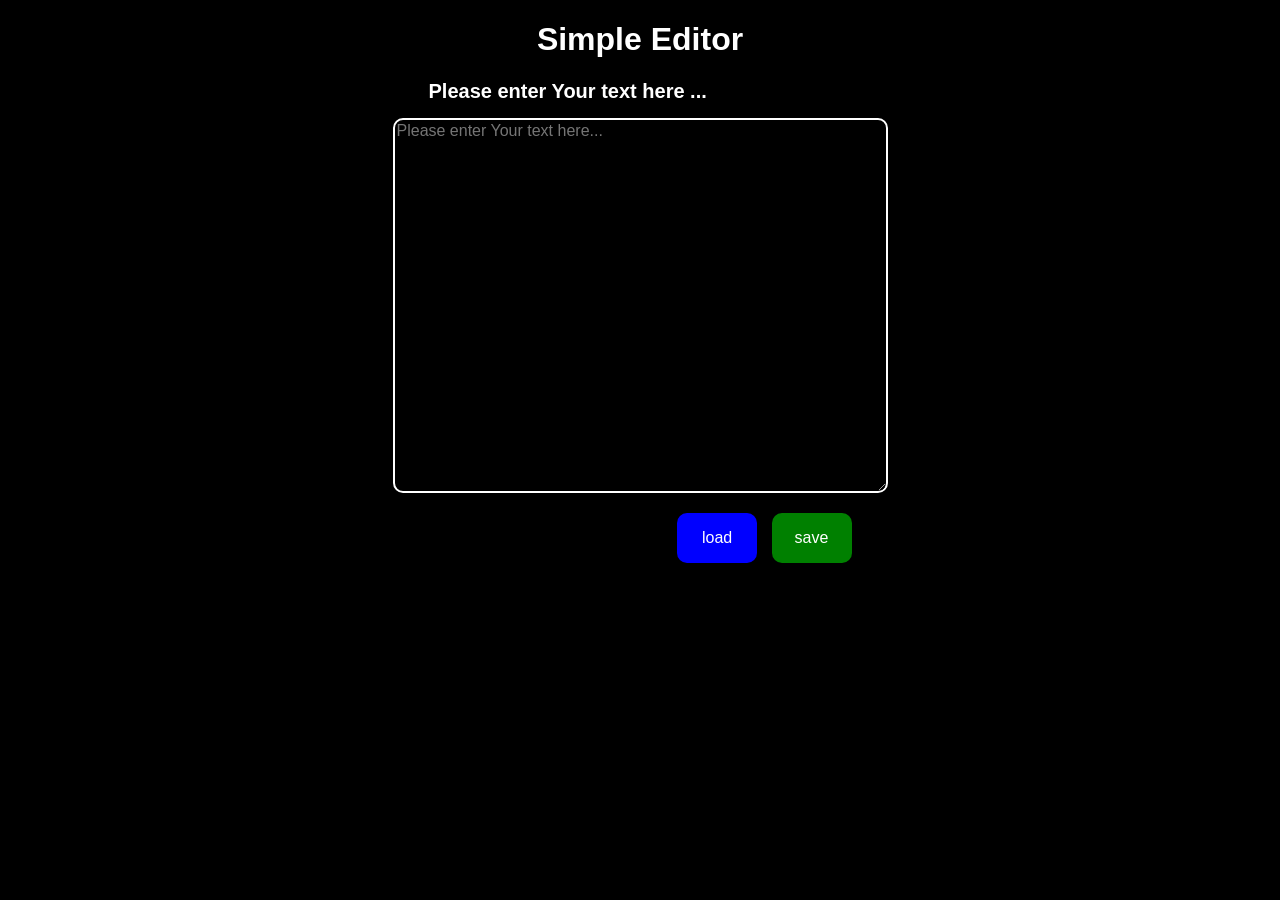
==== index.html @ 9c4a74f1 "Updates" ====
<!DOCTYPE html>
<html lang="en">
  <head>
    <meta charset="UTF-8" />
    <meta name="viewport" content="width=device-width, initial-scale=1.0" />
    <meta http-equiv="X-UA-Compatible" content="ie=edge" />
    <title>Simple Editor by Norbert Łukaszuk</title>
    <meta name="description" content="Description" />

    <!-- Title -->
    <meta property="og:title" content="" />
    <!-- OPTIONAL description. 2-4 sentences. -->
    <meta property="og:description" content="" />
    <!-- full url with http(s) ie. https://maciejkorsan.github.io/my-repo/ -->
    <meta property="og:url" content="" />
    <!-- full url to the image with http(s) ie. https://maciejkorsan.github.io/my-repo/assets/img/fb.png. Facebook suggests at least 1200 x 630. -->
    <meta property="og:image" content="https://maciejkorsan.com/wtf-gulp-starter/assets/img/cover.png" />

    <link rel="manifest" href="manifest.json" />
    <meta name="apple-mobile-web-app-capable" content="yes" />
    <link
      rel="apple-touch-icon"
      sizes="192x192"
      href="assets/img/text-box.png"
    />

    <link
      rel="icon"
      type="image/png"
      href="assets/img/text-box.png"
    />

    <link rel="stylesheet" href="css/main.css" />
  </head>
  <body>
    
    <h1>Simple Editor</h1>
    <div id="mainArea" >
    <div class="flexBox">
    <label class="label" for="textArea">Please enter Your text here ...</label>
    <textarea class="textArea" name="textArea" id="textArea" cols="50" rows="20" placeholder="Please enter Your text here..." ></textarea>
    <div class="buttons"><button class="buttons__load">load</button> <button class="buttons__save buttons__save--noMargin">save</button></div>
    </div>
    </div>
    
    
    <script src="js/main.js"></script>
  </body>
</html>
---- css/main.css ----
/*! normalize.css v8.0.1 | MIT License | github.com/necolas/normalize.css */
/* Document
   ========================================================================== */
/**
 * 1. Correct the line height in all browsers.
 * 2. Prevent adjustments of font size after orientation changes in iOS.
 */
html {
  line-height: 1.15;
  /* 1 */
  -webkit-text-size-adjust: 100%;
  /* 2 */ }

/* Sections
   ========================================================================== */
/**
 * Remove the margin in all browsers.
 */
body {
  margin: 0; }

/**
 * Render the `main` element consistently in IE.
 */
main {
  display: block; }

/**
 * Correct the font size and margin on `h1` elements within `section` and
 * `article` contexts in Chrome, Firefox, and Safari.
 */
h1 {
  font-size: 2em;
  margin: 0.67em 0; }

/* Grouping content
   ========================================================================== */
/**
 * 1. Add the correct box sizing in Firefox.
 * 2. Show the overflow in Edge and IE.
 */
hr {
  -webkit-box-sizing: content-box;
          box-sizing: content-box;
  /* 1 */
  height: 0;
  /* 1 */
  overflow: visible;
  /* 2 */ }

/**
 * 1. Correct the inheritance and scaling of font size in all browsers.
 * 2. Correct the odd `em` font sizing in all browsers.
 */
pre {
  font-family: monospace, monospace;
  /* 1 */
  font-size: 1em;
  /* 2 */ }

/* Text-level semantics
   ========================================================================== */
/**
 * Remove the gray background on active links in IE 10.
 */
a {
  background-color: transparent; }

/**
 * 1. Remove the bottom border in Chrome 57-
 * 2. Add the correct text decoration in Chrome, Edge, IE, Opera, and Safari.
 */
abbr[title] {
  border-bottom: none;
  /* 1 */
  text-decoration: underline;
  /* 2 */
  -webkit-text-decoration: underline dotted;
          text-decoration: underline dotted;
  /* 2 */ }

/**
 * Add the correct font weight in Chrome, Edge, and Safari.
 */
b,
strong {
  font-weight: bolder; }

/**
 * 1. Correct the inheritance and scaling of font size in all browsers.
 * 2. Correct the odd `em` font sizing in all browsers.
 */
code,
kbd,
samp {
  font-family: monospace, monospace;
  /* 1 */
  font-size: 1em;
  /* 2 */ }

/**
 * Add the correct font size in all browsers.
 */
small {
  font-size: 80%; }

/**
 * Prevent `sub` and `sup` elements from affecting the line height in
 * all browsers.
 */
sub,
sup {
  font-size: 75%;
  line-height: 0;
  position: relative;
  vertical-align: baseline; }

sub {
  bottom: -0.25em; }

sup {
  top: -0.5em; }

/* Embedded content
   ========================================================================== */
/**
 * Remove the border on images inside links in IE 10.
 */
img {
  border-style: none; }

/* Forms
   ========================================================================== */
/**
 * 1. Change the font styles in all browsers.
 * 2. Remove the margin in Firefox and Safari.
 */
button,
input,
optgroup,
select,
textarea {
  font-family: inherit;
  /* 1 */
  font-size: 100%;
  /* 1 */
  line-height: 1.15;
  /* 1 */
  margin: 0;
  /* 2 */ }

/**
 * Show the overflow in IE.
 * 1. Show the overflow in Edge.
 */
button,
input {
  /* 1 */
  overflow: visible; }

/**
 * Remove the inheritance of text transform in Edge, Firefox, and IE.
 * 1. Remove the inheritance of text transform in Firefox.
 */
button,
select {
  /* 1 */
  text-transform: none; }

/**
 * Correct the inability to style clickable types in iOS and Safari.
 */
button,
[type="button"],
[type="reset"],
[type="submit"] {
  -webkit-appearance: button; }

/**
 * Remove the inner border and padding in Firefox.
 */
button::-moz-focus-inner,
[type="button"]::-moz-focus-inner,
[type="reset"]::-moz-focus-inner,
[type="submit"]::-moz-focus-inner {
  border-style: none;
  padding: 0; }

/**
 * Restore the focus styles unset by the previous rule.
 */
button:-moz-focusring,
[type="button"]:-moz-focusring,
[type="reset"]:-moz-focusring,
[type="submit"]:-moz-focusring {
  outline: 1px dotted ButtonText; }

/**
 * Correct the padding in Firefox.
 */
fieldset {
  padding: 0.35em 0.75em 0.625em; }

/**
 * 1. Correct the text wrapping in Edge and IE.
 * 2. Correct the color inheritance from `fieldset` elements in IE.
 * 3. Remove the padding so developers are not caught out when they zero out
 *    `fieldset` elements in all browsers.
 */
legend {
  -webkit-box-sizing: border-box;
          box-sizing: border-box;
  /* 1 */
  color: inherit;
  /* 2 */
  display: table;
  /* 1 */
  max-width: 100%;
  /* 1 */
  padding: 0;
  /* 3 */
  white-space: normal;
  /* 1 */ }

/**
 * Add the correct vertical alignment in Chrome, Firefox, and Opera.
 */
progress {
  vertical-align: baseline; }

/**
 * Remove the default vertical scrollbar in IE 10+.
 */
textarea {
  overflow: auto; }

/**
 * 1. Add the correct box sizing in IE 10.
 * 2. Remove the padding in IE 10.
 */
[type="checkbox"],
[type="radio"] {
  -webkit-box-sizing: border-box;
          box-sizing: border-box;
  /* 1 */
  padding: 0;
  /* 2 */ }

/**
 * Correct the cursor style of increment and decrement buttons in Chrome.
 */
[type="number"]::-webkit-inner-spin-button,
[type="number"]::-webkit-outer-spin-button {
  height: auto; }

/**
 * 1. Correct the odd appearance in Chrome and Safari.
 * 2. Correct the outline style in Safari.
 */
[type="search"] {
  -webkit-appearance: textfield;
  /* 1 */
  outline-offset: -2px;
  /* 2 */ }

/**
 * Remove the inner padding in Chrome and Safari on macOS.
 */
[type="search"]::-webkit-search-decoration {
  -webkit-appearance: none; }

/**
 * 1. Correct the inability to style clickable types in iOS and Safari.
 * 2. Change font properties to `inherit` in Safari.
 */
::-webkit-file-upload-button {
  -webkit-appearance: button;
  /* 1 */
  font: inherit;
  /* 2 */ }

/* Interactive
   ========================================================================== */
/*
 * Add the correct display in Edge, IE 10+, and Firefox.
 */
details {
  display: block; }

/*
 * Add the correct display in all browsers.
 */
summary {
  display: list-item; }

/* Misc
   ========================================================================== */
/**
 * Add the correct display in IE 10+.
 */
template {
  display: none; }

/**
 * Add the correct display in IE 10.
 */
[hidden] {
  display: none; }

h1 {
  text-align: center;
  color: white; }

html {
  -webkit-box-sizing: border-box;
          box-sizing: border-box;
  font-family: Arial, Helvetica, sans-serif; }

*, *:before, *:after {
  -webkit-box-sizing: inherit;
          box-sizing: inherit; }

body {
  color: white;
  background-color: black; }

.buttons {
  margin-top: 20px;
  -ms-flex-item-align: end;
      align-self: flex-end; }
  .buttons button {
    width: 80px;
    height: 50px;
    border-radius: 10px;
    color: white;
    border: none; }
  .buttons__load {
    background-color: blue;
    margin-right: 10px; }
  .buttons__save {
    background-color: green; }

.flexBox {
  display: -webkit-box;
  display: -ms-flexbox;
  display: flex;
  -webkit-box-orient: vertical;
  -webkit-box-direction: normal;
      -ms-flex-direction: column;
          flex-direction: column;
  -webkit-box-align: center;
      -ms-flex-align: center;
          align-items: center;
  width: 423px; }

.label {
  -ms-flex-item-align: start;
      align-self: flex-start;
  margin-bottom: 15px;
  font-weight: 900;
  font-size: 20px; }

#mainArea {
  display: -webkit-box;
  display: -ms-flexbox;
  display: flex;
  -webkit-box-orient: vertical;
  -webkit-box-direction: normal;
      -ms-flex-direction: column;
          flex-direction: column;
  -webkit-box-align: center;
      -ms-flex-align: center;
          align-items: center; }

#textArea {
  background-color: black;
  border: solid white 2px;
  color: white;
  border-radius: 10px; }

/*# sourceMappingURL=main.css.map */
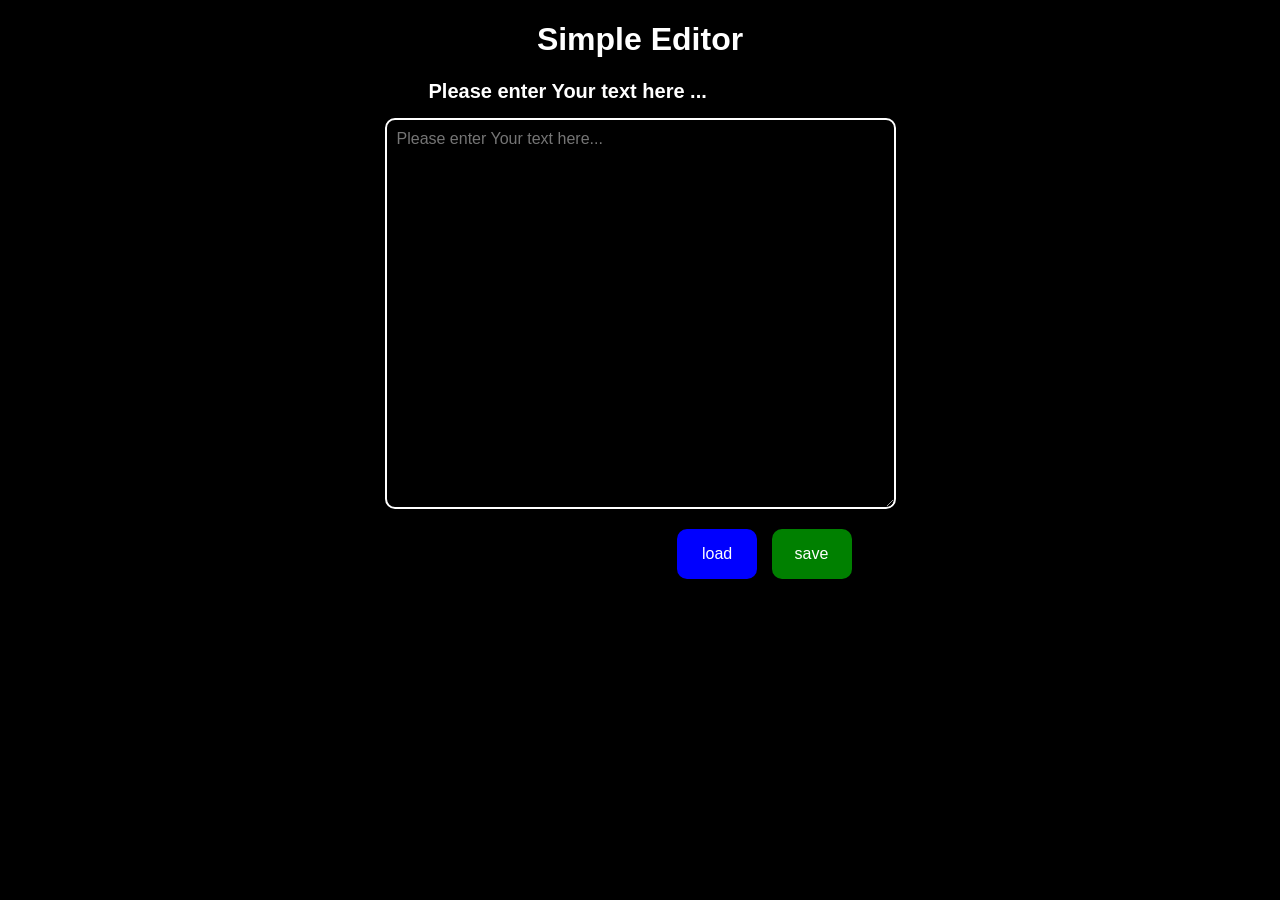
==== commit 846477b2: "Updates" ====
--- a/index.html
+++ b/index.html
@@ -39,7 +39,7 @@
     <div class="flexBox">
     <label class="label" for="textArea">Please enter Your text here ...</label>
     <textarea class="textArea" name="textArea" id="textArea" cols="50" rows="20" placeholder="Please enter Your text here..." ></textarea>
-    <div class="buttons"><button class="buttons__load">load</button> <button class="buttons__save buttons__save--noMargin">save</button></div>
+    <div class="buttons"><button class="buttons__load buttons__load--js">load</button> <button class="buttons__save buttons__save--js">save</button></div>
     </div>
     </div>
     
--- a/css/main.css
+++ b/css/main.css
@@ -376,6 +376,7 @@
   background-color: black;
   border: solid white 2px;
   color: white;
-  border-radius: 10px; }
+  border-radius: 10px;
+  padding: 10px 10px; }
 
 /*# sourceMappingURL=main.css.map */
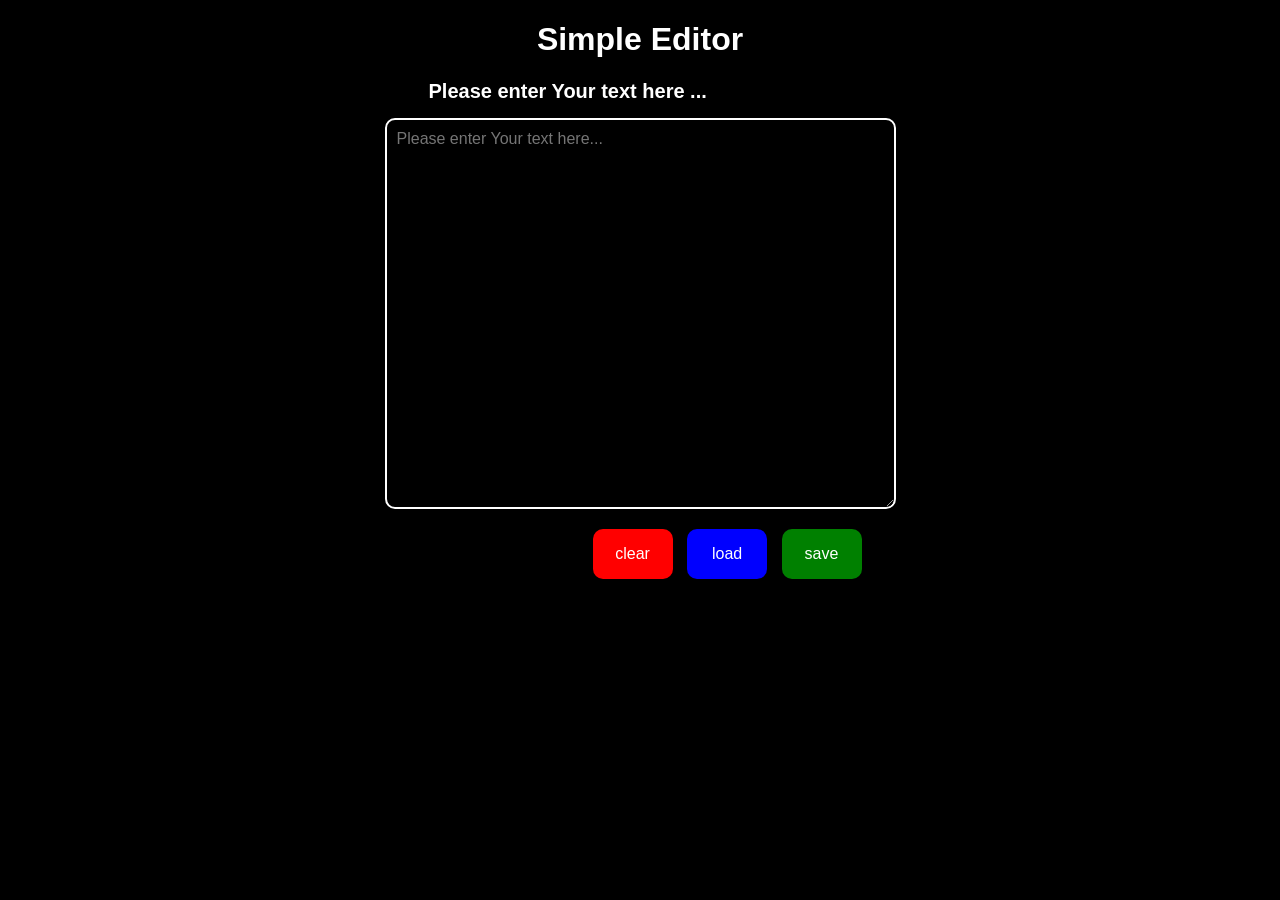
==== commit 0415e731: "Updates" ====
--- a/index.html
+++ b/index.html
@@ -39,7 +39,7 @@
     <div class="flexBox">
     <label class="label" for="textArea">Please enter Your text here ...</label>
     <textarea class="textArea" name="textArea" id="textArea" cols="50" rows="20" placeholder="Please enter Your text here..." ></textarea>
-    <div class="buttons"><button class="buttons__load buttons__load--js">load</button> <button class="buttons__save buttons__save--js">save</button></div>
+    <div class="buttons"> <button class="buttons__clear buttons__clear--js">clear</button> <button class="buttons__load buttons__load--js">load</button> <button class="buttons__save buttons__save--js">save</button></div>
     </div>
     </div>
     
--- a/css/main.css
+++ b/css/main.css
@@ -327,7 +327,9 @@
 .buttons {
   margin-top: 20px;
   -ms-flex-item-align: end;
-      align-self: flex-end; }
+      align-self: flex-end;
+  position: relative;
+  left: 10px; }
   .buttons button {
     width: 80px;
     height: 50px;
@@ -339,6 +341,9 @@
     margin-right: 10px; }
   .buttons__save {
     background-color: green; }
+  .buttons__clear {
+    background-color: red;
+    margin-right: 10px; }
 
 .flexBox {
   display: -webkit-box;
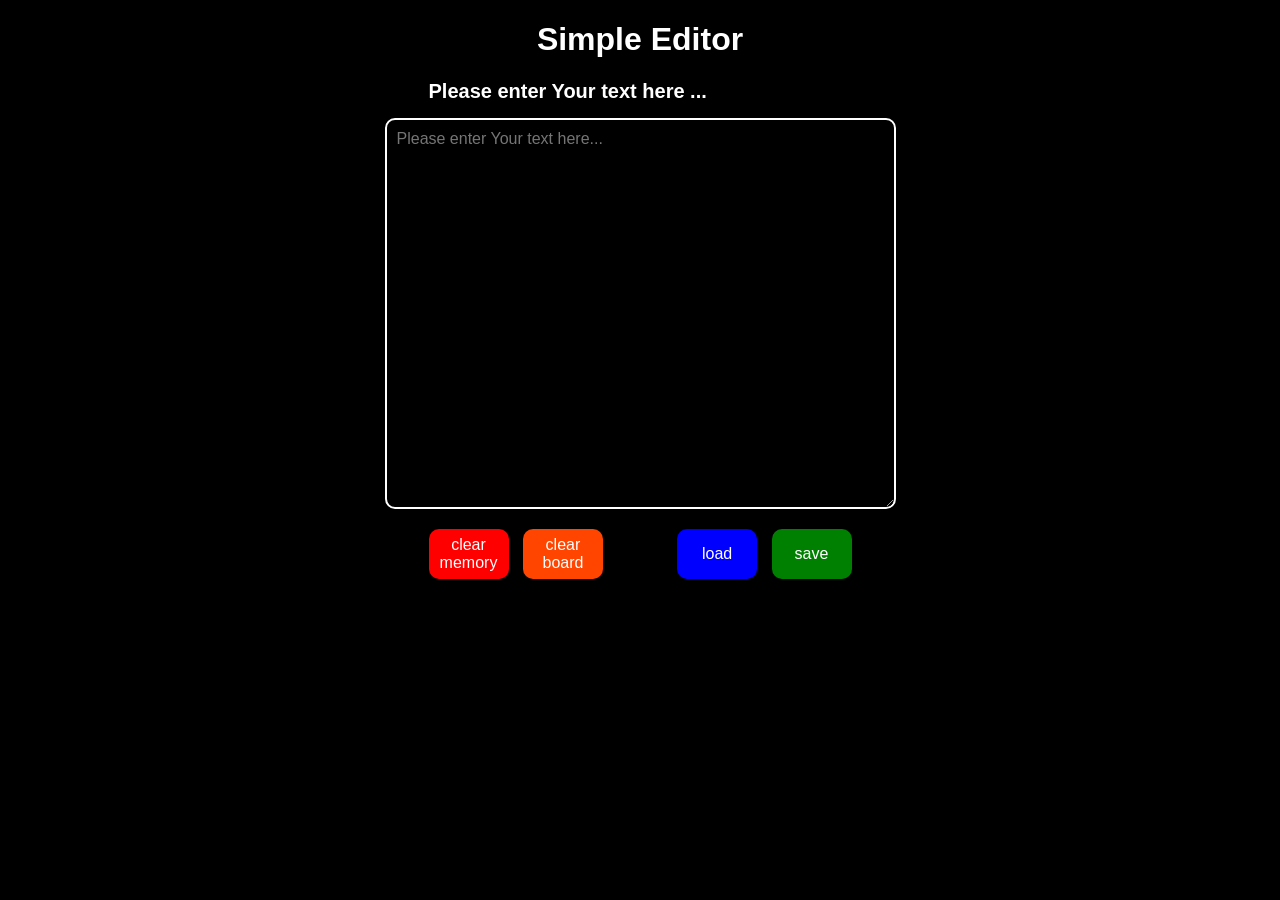
==== commit 1a4c2293: "Updates" ====
--- a/index.html
+++ b/index.html
@@ -39,7 +39,7 @@
     <div class="flexBox">
     <label class="label" for="textArea">Please enter Your text here ...</label>
     <textarea class="textArea" name="textArea" id="textArea" cols="50" rows="20" placeholder="Please enter Your text here..." ></textarea>
-    <div class="buttons"> <button class="buttons__clear buttons__clear--js">clear</button> <button class="buttons__load buttons__load--js">load</button> <button class="buttons__save buttons__save--js">save</button></div>
+    <div class="buttons"> <div><button class="buttons__clear buttons__clear--js">clear memory</button> <button onclick="newFunktion()" class="buttons__clearInput buttons__clearInput--js">clear board</button> </div> <div><button class="buttons__load buttons__load--js">load</button> <button class="buttons__save buttons__save--js">save</button></div></div>
     </div>
     </div>
     
--- a/css/main.css
+++ b/css/main.css
@@ -325,25 +325,62 @@
   background-color: black; }
 
 .buttons {
+  display: -webkit-box;
+  display: -ms-flexbox;
+  display: flex;
+  -webkit-box-orient: horizontal;
+  -webkit-box-direction: normal;
+      -ms-flex-direction: row;
+          flex-direction: row;
+  -webkit-box-pack: justify;
+      -ms-flex-pack: justify;
+          justify-content: space-between;
+  width: 100%;
   margin-top: 20px;
   -ms-flex-item-align: end;
       align-self: flex-end;
-  position: relative;
-  left: 10px; }
+  position: relative; }
   .buttons button {
     width: 80px;
     height: 50px;
     border-radius: 10px;
     color: white;
-    border: none; }
+    border: none;
+    -webkit-transition: -webkit-transform .5s;
+    transition: -webkit-transform .5s;
+    -o-transition: transform .5s;
+    transition: transform .5s;
+    transition: transform .5s, -webkit-transform .5s; }
   .buttons__load {
     background-color: blue;
     margin-right: 10px; }
+    .buttons__load:hover {
+      -webkit-transform: scale(1.2);
+          -ms-transform: scale(1.2);
+              transform: scale(1.2);
+      color: chartreuse; }
   .buttons__save {
     background-color: green; }
+    .buttons__save:hover {
+      -webkit-transform: scale(1.2);
+          -ms-transform: scale(1.2);
+              transform: scale(1.2);
+      color: chartreuse; }
   .buttons__clear {
     background-color: red;
     margin-right: 10px; }
+    .buttons__clear:hover {
+      -webkit-transform: scale(1.2);
+          -ms-transform: scale(1.2);
+              transform: scale(1.2);
+      color: chartreuse; }
+  .buttons__clearInput {
+    background-color: orangered; }
+    .buttons__clearInput:hover {
+      -webkit-transform: scale(1.2);
+          -ms-transform: scale(1.2);
+              transform: scale(1.2);
+      color: chartreuse; }
 
 .flexBox {
   display: -webkit-box;
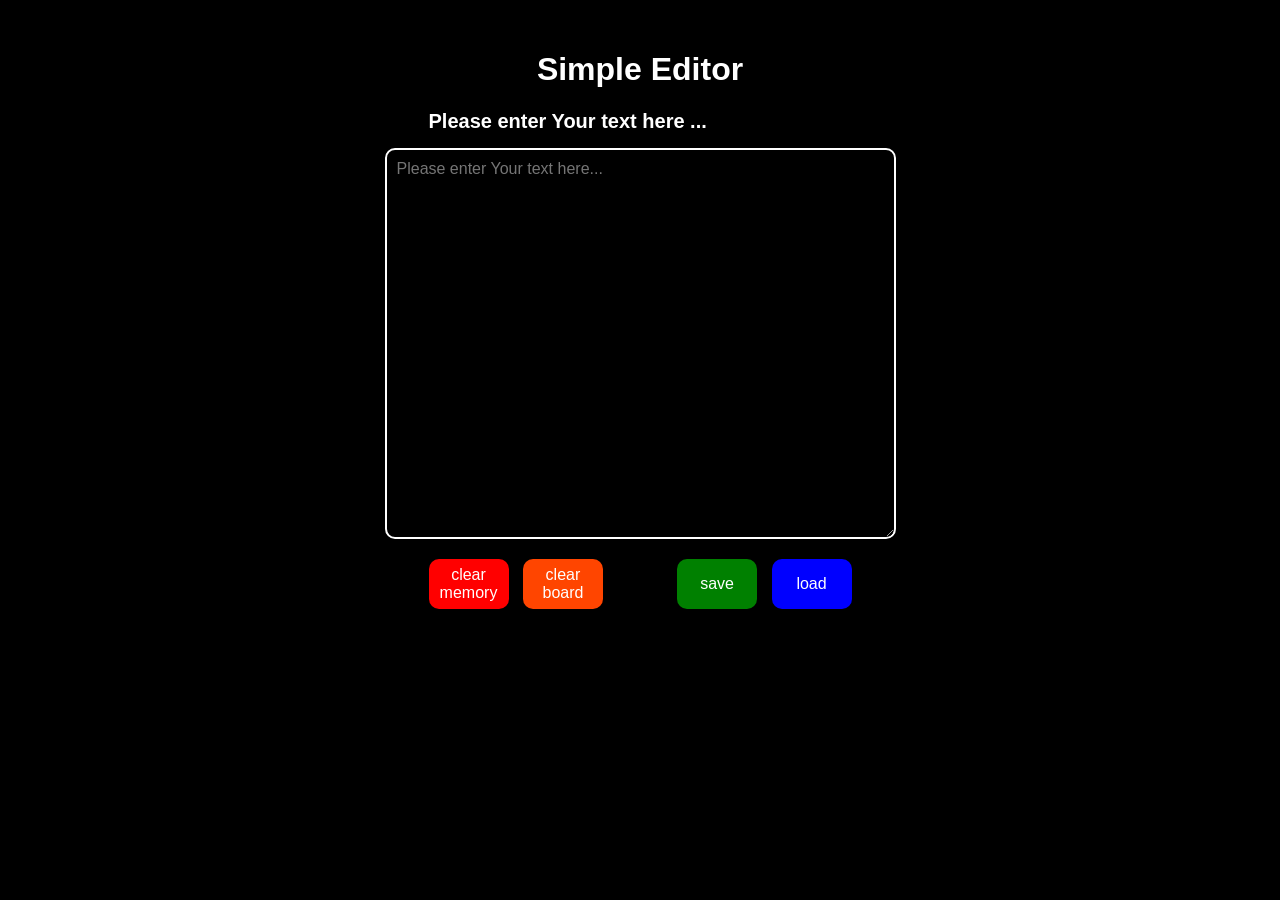
==== commit 285d0208: "Updates" ====
--- a/index.html
+++ b/index.html
@@ -8,9 +8,9 @@
     <meta name="description" content="Description" />
 
     <!-- Title -->
-    <meta property="og:title" content="" />
+    <meta property="og:title" content="My simple text editor" />
     <!-- OPTIONAL description. 2-4 sentences. -->
-    <meta property="og:description" content="" />
+    <meta property="og:description" content="Simple editor placing text in local storage memory of browser" />
     <!-- full url with http(s) ie. https://maciejkorsan.github.io/my-repo/ -->
     <meta property="og:url" content="" />
     <!-- full url to the image with http(s) ie. https://maciejkorsan.github.io/my-repo/assets/img/fb.png. Facebook suggests at least 1200 x 630. -->
@@ -39,7 +39,7 @@
     <div class="flexBox">
     <label class="label" for="textArea">Please enter Your text here ...</label>
     <textarea class="textArea" name="textArea" id="textArea" cols="50" rows="20" placeholder="Please enter Your text here..." ></textarea>
-    <div class="buttons"> <div><button class="buttons__clear buttons__clear--js">clear memory</button> <button onclick="newFunktion()" class="buttons__clearInput buttons__clearInput--js">clear board</button> </div> <div><button class="buttons__load buttons__load--js">load</button> <button class="buttons__save buttons__save--js">save</button></div></div>
+    <div class="buttons"> <div><button class="buttons__clear buttons__clear--js">clear memory</button> <button class="buttons__clearInput buttons__clearInput--js">clear board</button> </div> <div><button class="buttons__save buttons__save--js">save</button> <button class="buttons__load buttons__load--js">load</button> </div></div>
     </div>
     </div>
     
--- a/css/main.css
+++ b/css/main.css
@@ -309,7 +309,8 @@
 
 h1 {
   text-align: center;
-  color: white; }
+  color: white;
+  padding-top: 30px; }
 
 html {
   -webkit-box-sizing: border-box;
@@ -352,15 +353,15 @@
     transition: transform .5s;
     transition: transform .5s, -webkit-transform .5s; }
   .buttons__load {
-    background-color: blue;
-    margin-right: 10px; }
+    background-color: blue; }
     .buttons__load:hover {
       -webkit-transform: scale(1.2);
           -ms-transform: scale(1.2);
               transform: scale(1.2);
       color: chartreuse; }
   .buttons__save {
-    background-color: green; }
+    background-color: green;
+    margin-right: 10px; }
     .buttons__save:hover {
       -webkit-transform: scale(1.2);
           -ms-transform: scale(1.2);
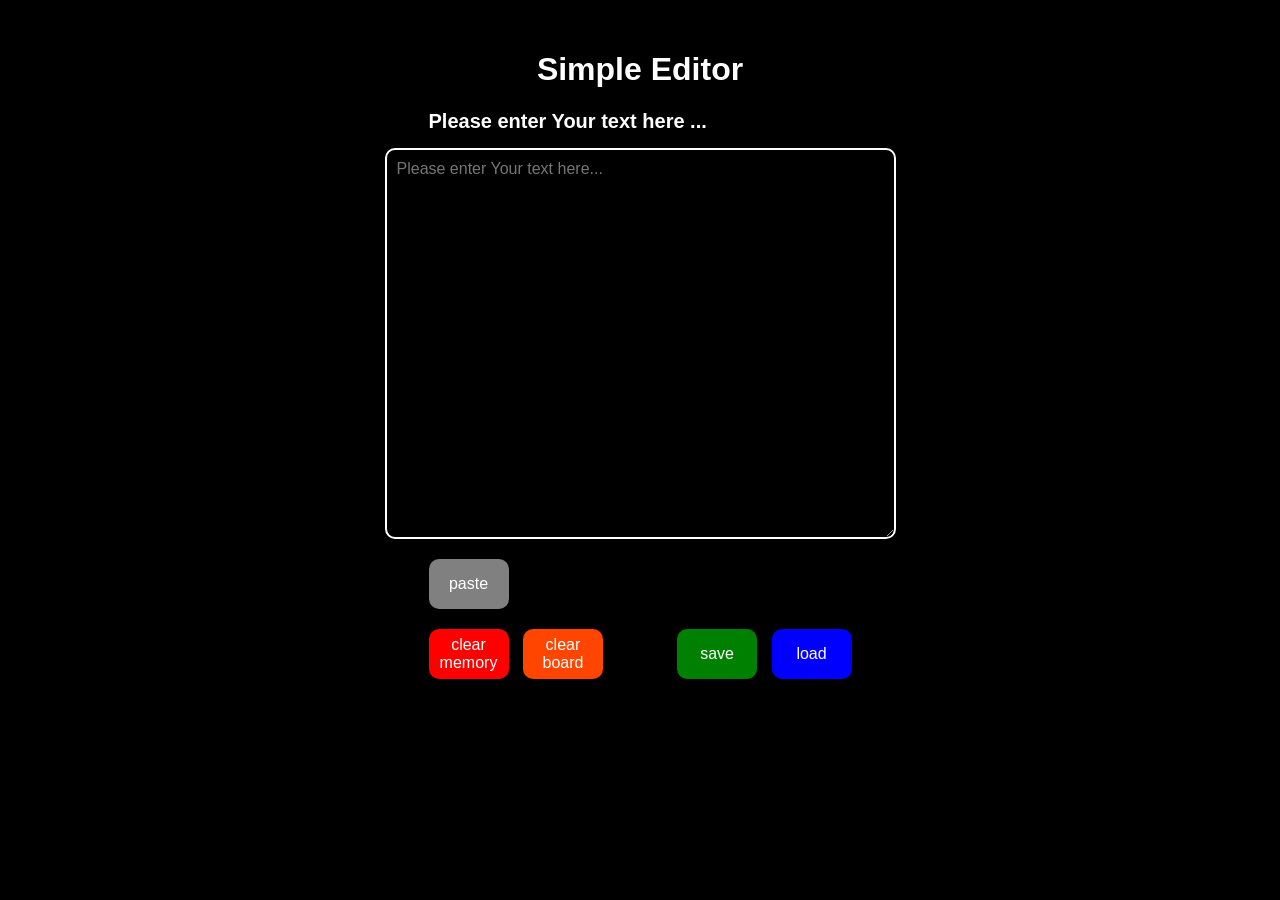
==== commit 448de861: "Updates" ====
--- a/index.html
+++ b/index.html
@@ -39,6 +39,7 @@
     <div class="flexBox">
     <label class="label" for="textArea">Please enter Your text here ...</label>
     <textarea class="textArea" name="textArea" id="textArea" cols="50" rows="20" placeholder="Please enter Your text here..." ></textarea>
+    <div class="buttons"><button class="buttons__paste buttons__paste--js">paste</button></div>
     <div class="buttons"> <div><button class="buttons__clear buttons__clear--js">clear memory</button> <button class="buttons__clearInput buttons__clearInput--js">clear board</button> </div> <div><button class="buttons__save buttons__save--js">save</button> <button class="buttons__load buttons__load--js">load</button> </div></div>
     </div>
     </div>
--- a/css/main.css
+++ b/css/main.css
@@ -382,6 +382,13 @@
           -ms-transform: scale(1.2);
               transform: scale(1.2);
       color: chartreuse; }
+  .buttons__paste {
+    background-color: gray; }
+    .buttons__paste:hover {
+      -webkit-transform: scale(1.2);
+          -ms-transform: scale(1.2);
+              transform: scale(1.2);
+      color: chartreuse; }
 
 .flexBox {
   display: -webkit-box;
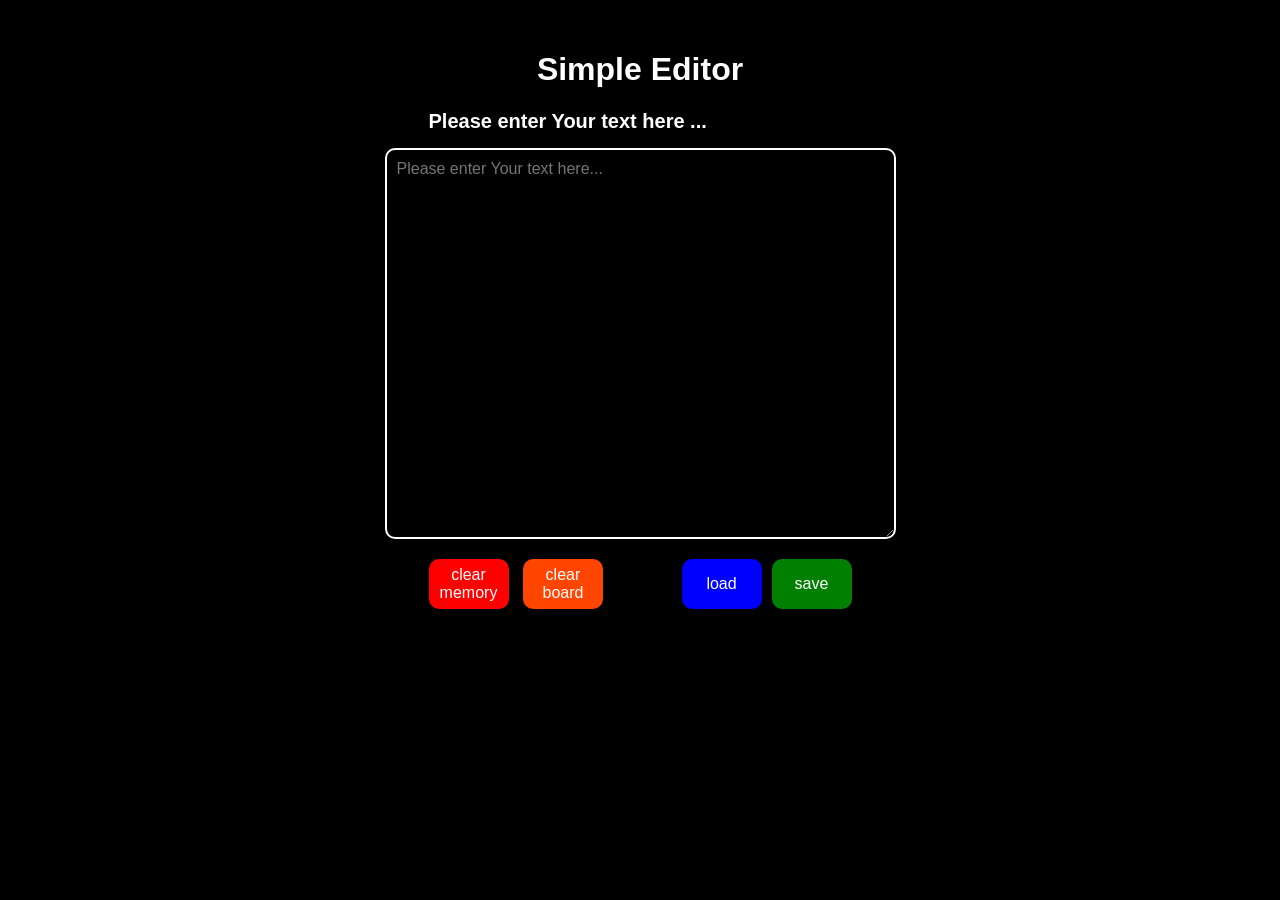
==== commit 4b542f55: "Updates" ====
--- a/index.html
+++ b/index.html
@@ -39,8 +39,8 @@
     <div class="flexBox">
     <label class="label" for="textArea">Please enter Your text here ...</label>
     <textarea class="textArea" name="textArea" id="textArea" cols="50" rows="20" placeholder="Please enter Your text here..." ></textarea>
-    <div class="buttons"><button class="buttons__paste buttons__paste--js">paste</button></div>
-    <div class="buttons"> <div><button class="buttons__clear buttons__clear--js">clear memory</button> <button class="buttons__clearInput buttons__clearInput--js">clear board</button> </div> <div><button class="buttons__save buttons__save--js">save</button> <button class="buttons__load buttons__load--js">load</button> </div></div>
+    <!-- <div class="buttons"><button class="buttons__paste buttons__paste--js">paste</button></div> -->
+    <div class="buttons"> <div><button class="buttons__clear buttons__clear--js">clear memory</button> <button class="buttons__clearInput buttons__clearInput--js">clear board</button> </div> <div><button class="buttons__load buttons__load--js">load</button><button class="buttons__save buttons__save--js">save</button></div></div>
     </div>
     </div>
     
--- a/css/main.css
+++ b/css/main.css
@@ -353,15 +353,15 @@
     transition: transform .5s;
     transition: transform .5s, -webkit-transform .5s; }
   .buttons__load {
-    background-color: blue; }
+    background-color: blue;
+    margin-right: 10px; }
     .buttons__load:hover {
       -webkit-transform: scale(1.2);
           -ms-transform: scale(1.2);
               transform: scale(1.2);
       color: chartreuse; }
   .buttons__save {
-    background-color: green;
-    margin-right: 10px; }
+    background-color: green; }
     .buttons__save:hover {
       -webkit-transform: scale(1.2);
           -ms-transform: scale(1.2);
@@ -429,4 +429,46 @@
   border-radius: 10px;
   padding: 10px 10px; }
 
+@media (max-width: 360px) {
+  #textArea {
+    max-width: 320px; }
+  .buttons {
+    max-width: 360px;
+    -ms-flex-item-align: center;
+        -ms-grid-row-align: center;
+        align-self: center;
+    padding: 0 5px;
+    margin-bottom: 10px;
+    -webkit-transition: none;
+    -o-transition: none;
+    transition: none; }
+    .buttons__save:hover {
+      -webkit-transform: none;
+          -ms-transform: none;
+              transform: none; }
+    .buttons__clear {
+      margin-right: 0; }
+      .buttons__clear:hover {
+        -webkit-transform: none;
+            -ms-transform: none;
+                transform: none; }
+    .buttons__load:hover {
+      -webkit-transform: none;
+          -ms-transform: none;
+              transform: none; }
+    .buttons__clear {
+      margin-right: 10px; }
+      .buttons__clear:hover {
+        -webkit-transform: none;
+            -ms-transform: none;
+                transform: none; }
+    .buttons__clearInput:hover {
+      -webkit-transform: none;
+          -ms-transform: none;
+              transform: none; }
+  .label {
+    -ms-flex-item-align: center;
+        -ms-grid-row-align: center;
+        align-self: center; } }
+
 /*# sourceMappingURL=main.css.map */
